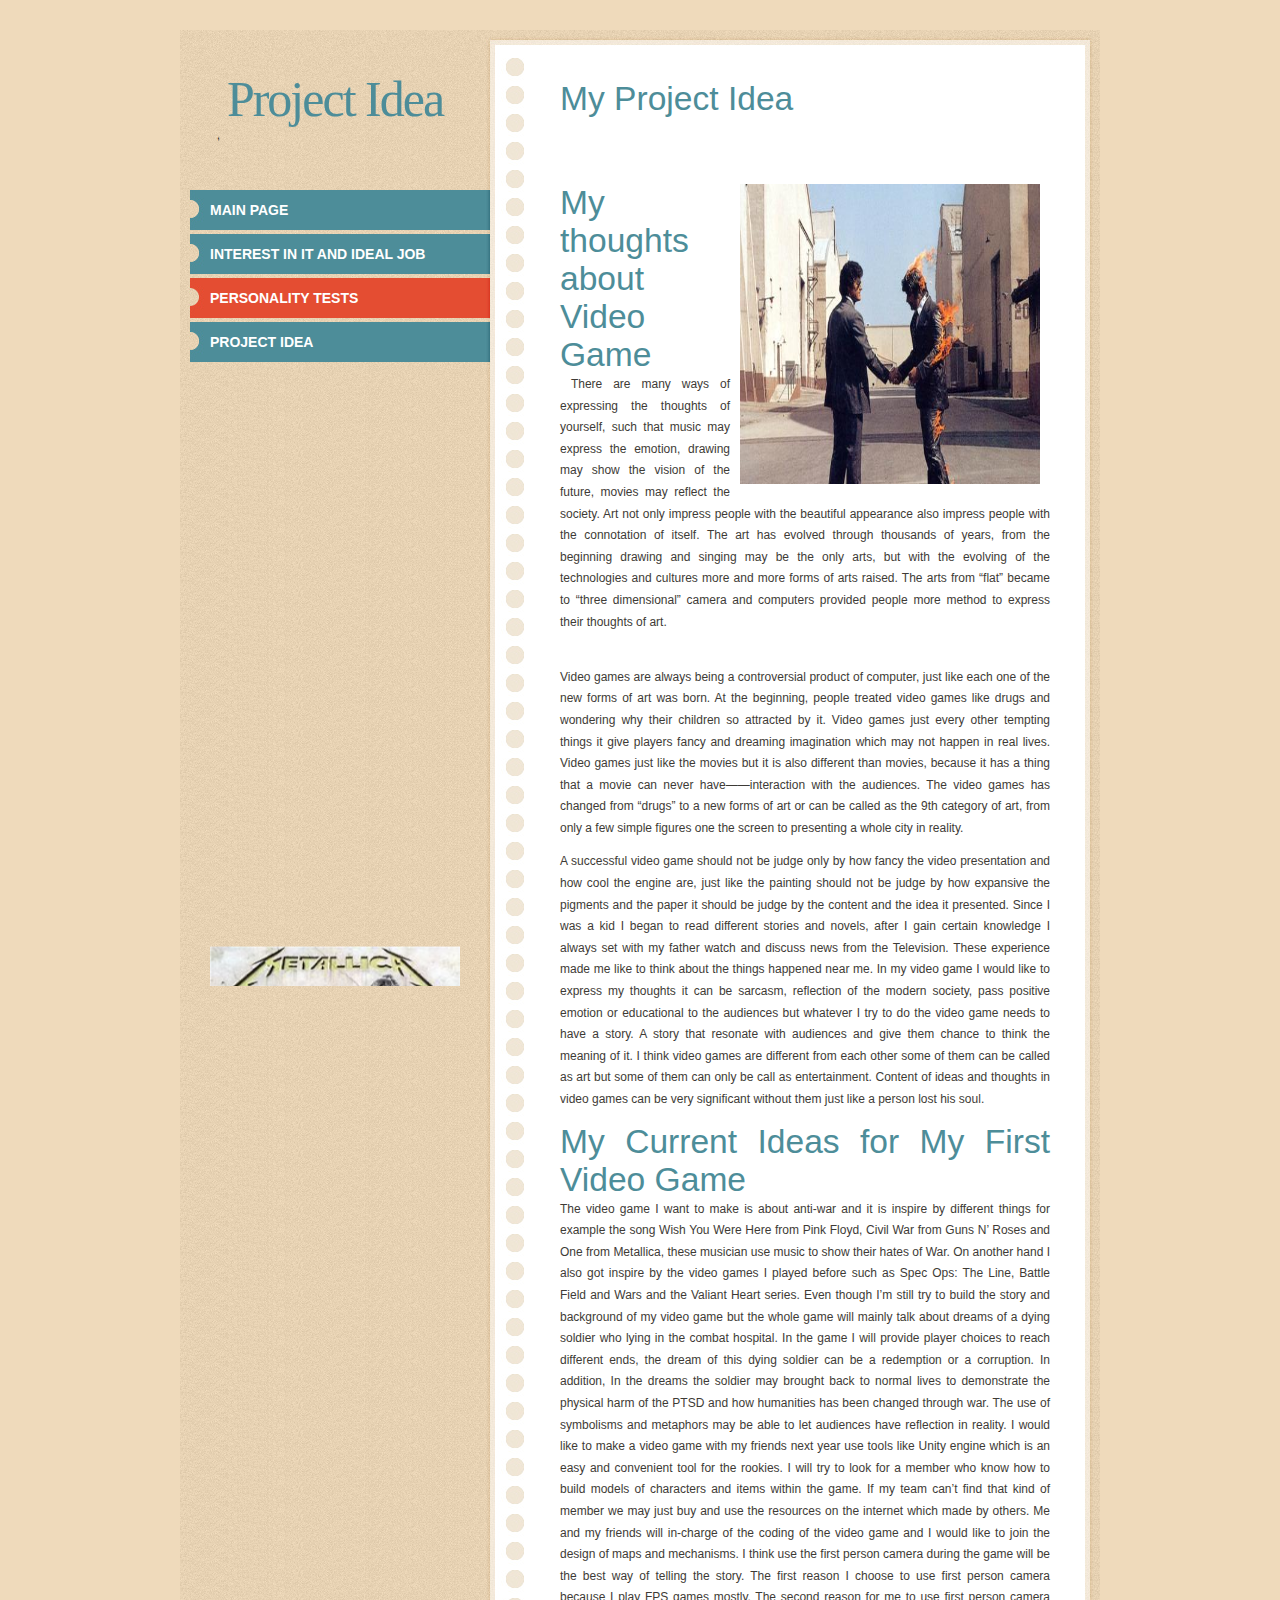
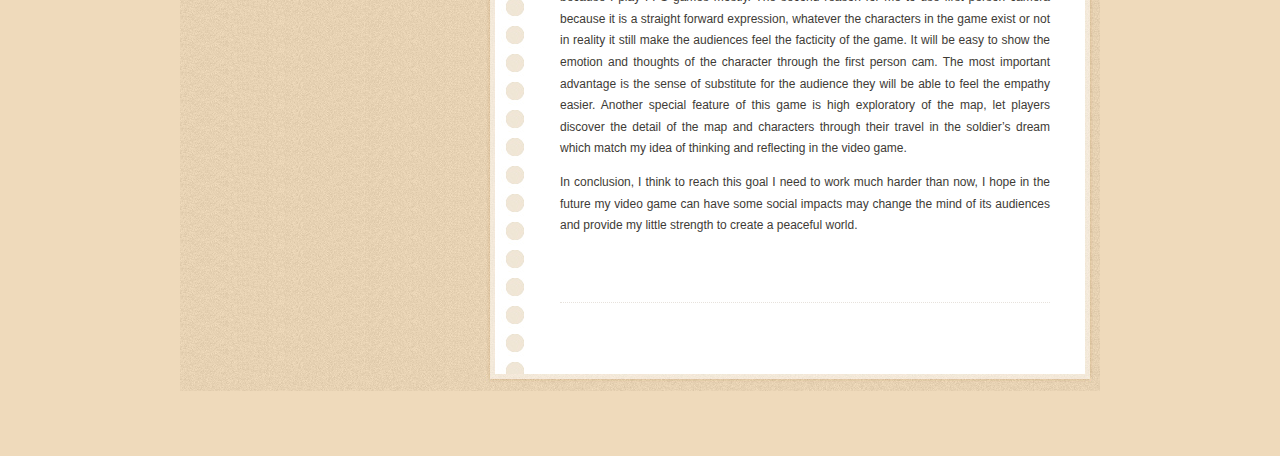
==== s3790625/project.html @ ccba35b3 "Add files via upload" ====
﻿<!DOCTYPE html PUBLIC "-//W3C//DTD XHTML 1.0 Strict//EN" "http://www.w3.org/TR/xhtml1/DTD/xhtml1-strict.dtd">

<html xmlns="http://www.w3.org/1999/xhtml">
<head>
<meta name="keywords" content="" />
<meta name="description" content="" />
<meta http-equiv="content-type" content="text/html; charset=utf-8" />
<meta name="keywords" content="tzyh" />
<title>Personal Information</title>
<link href="style.css" rel="stylesheet" type="text/css" media="screen" />
</head>

<body>
<div id="wrapper">
	<div id="page">
		<div id="page-bgtop">
			<div id="page-bgbtm">
				<div id="content">
					<div class="post">
						<h2 class="TITILE"><a href="#">My Project Idea</a></h2>
						<p class="meta"><span class="date"></span><span class="posted"></span></p>
						<div style="clear: both;">&nbsp;</div>
						<div class="entry">
						    <p><img src="images/Pink.jpg" width="300" height="300" align="right" hspace=10></p>
							<h2 class="TITILE"><a href="#">My thoughts about Video Game</a></h2>
							<p> There are many ways of expressing the thoughts of yourself, such that music may express the emotion, drawing may show the vision of the future, movies may reflect the society. Art not only impress people with the beautiful appearance also impress people with the connotation of itself. The art has evolved through thousands of years, from the beginning drawing and singing may be the only arts, but with the evolving of the technologies and cultures more and more forms of arts raised. The arts from “flat” became to “three dimensional” camera and computers provided people more method to express their thoughts of art.<BR>&nbsp;<BR clear=right></p>
							<p> Video games are always being a controversial product of computer, just like each one of the new forms of art was born. At the beginning, people treated video games like drugs and wondering why their children so attracted by it. Video games just every other tempting things it give players fancy and dreaming imagination which may not happen in real lives. Video games just like the movies but it is also different than movies, because it has a thing that a movie can never have——interaction with the audiences. The video games has changed from “drugs” to a new forms of art or can be called as the 9th category of art, from only a few simple figures one the screen to presenting a whole city in reality. </p>
							<p> A successful video game should not be judge only by how fancy the video presentation and how cool the engine are, just like the painting should not be judge by how expansive the pigments and the paper it should be judge by the content and the idea it presented. Since I was a kid I began to read different stories and novels, after I gain certain knowledge I always set with my father watch  and discuss news from the Television. These experience made me like to think about the things happened near me. In my video game I would like to express my thoughts it can be sarcasm, reflection of the modern society, pass positive emotion  or educational to the audiences but whatever I try to do the video game needs to have a story. A story that resonate with audiences and give them chance to think the meaning of it.  I think video games are different from each other some of them can be called as art but some of them can only be call as entertainment. Content of ideas and thoughts in video games can be very significant without them just like a person lost his soul.</p>
							 <h2 class="TITILE"><a href="#">My Current Ideas for My First Video Game</a></h2>
							<p>The video game I want to make is about anti-war and it is inspire by different things for example  the song Wish You Were Here from Pink Floyd, Civil War from Guns N’ Roses and One from Metallica, these musician use music to show their hates of War. On another hand I also got inspire by the video games I played before such as Spec Ops: The Line, Battle Field and Wars and the Valiant Heart series. Even though I’m still try to build the story and background of my video game  but the whole game will mainly talk about dreams of a dying soldier who lying in the combat hospital. In the game I will provide player choices to reach different ends, the dream of this dying soldier can be a redemption or a corruption. In addition, In the dreams the soldier may brought back to normal lives to demonstrate the physical harm of the PTSD and how humanities has been changed through war. The use of symbolisms and metaphors may be able to let audiences have reflection in reality.  I would like to make a video game with my friends next year use tools like Unity engine which is an easy and convenient tool for the rookies. I will try to look for a member who know how to build models of characters and items within the game. If my team can’t find that kind of member we may just buy and use the resources on the internet which made by others. Me and my friends will in-charge of the coding of the video game and I would like to join the design of maps and mechanisms. I think use the first person camera during the game will be the best way of telling the story. The first reason I choose to use first person camera because I play FPS games mostly. The second reason for me to use first person camera because it is a straight forward expression, whatever the characters in the game exist or not in reality it still make the audiences feel the facticity of the game. It will be easy to show the emotion and thoughts of the character through the first person cam. The most important advantage is the sense of substitute for the audience they will be able to feel the empathy easier.  Another special feature of this game is high exploratory of the map, let players discover the detail of the map and characters through their travel in the soldier’s dream which match my idea of thinking and reflecting in the video game.</p>
							<p>In conclusion, I think to reach this goal I need to work much harder than now, I hope in the future my video game can have some social impacts may change the mind of its audiences and provide my little strength to create a peaceful world. </p>
							<p>&nbsp;</p>
					  </div>
					</div>
					<div style="clear: both;">&nbsp;</div>
				</div>
				<!-- end #content -->
				<div id="sidebar">
					<div id="logo">
						<h1>Project Idea</h1>
						<p></p>
						&nbsp;&nbsp;&nbsp;&nbsp;&nbsp;&nbsp;&nbsp;<script language="javascript" src="Script/date.js"></script>
					</div>
					<div id="menu">
						<ul>
							<li><a href="index.html">Main Page</a></li>
							<li><a href="Interest.html">Interest in IT and Ideal Job</a></li>
							<li class="current_page_item"><a href="test.html">Personality Tests</a></li>
						
							<li><a href="project.html">Project Idea</a></li>
						</ul>
					</div>
					<marquee style="HEIGHT: 600px" scrollamount="8" direction="up" >
					<div align="left" ><br />
					</div >
					<center >
					<div align="left" ><br />
					</div >
					<center >
					<ul>
						<li>
							<ul>
								<li><img src="images/onemeta.jpg" width=250 height=200></li>
							</ul>
						</li>
						<li>
							<ul>
								<li><img src="images/war1.jpg" width=250 height=200></li>
							</ul>
						</li>
						<li>
							<ul>
								<li><img src="images/BF1.jpg" width=250 height=200></li>
							</ul>
						</li>
						<li>
							<ul>
								<li><img src="images/BF2.jpg" width=250 height=200></li>
							</ul>
						</li>
					</ul>
					<br />
					</p >
					</marquee >
				</div>
				<!-- end #sidebar -->
				<div style="clear: both;">&nbsp;</div>
			</div>
		</div>
	</div>
	<!-- end #page -->
</div>
<div id="footer">
	<p></p>
</div>
<!-- end #footer -->
</body>
</html>
---- s3790625/style.css ----
/*
Design by Free CSS Templates
http://www.freecsstemplates.org
Released for free under a Creative Commons Attribution 2.5 License
*/

body {
	margin: 30px 0px 0px 0px;
	padding: 0;
	background: #EFDABB url(images/r62.jpg) repeat left top;
	font-family: Arial, Helvetica, sans-serif;
	font-size: 12px;
	color: #3E3B36;
}

h1, h2, h3 {
	margin: 0;
	padding: 0;
	font-weight: normal;
	color: #3E3530;
}

h1 {
	font-size: 2em;
}

h2 {
	font-size: 2.8em;
}

h3 {
	font-size: 1.6em;
}

p, ul, ol {
	margin-top: 0;
	line-height: 180%;
}

ul, ol {
}

a {
	text-decoration: none;
	color: #4D8D99;
}

a:hover {
}

#wrapper {
	margin: 0 auto;
	padding: 0;
}

/* Header */

#header-wrapper {
	height: 100px;
	background: #3C3230;
	border-bottom: 10px solid #4F4440;
}

#header {
	width: 950px;
	margin: 0 auto;
	padding: 0px 0px 0px 30px;
}

/* Logo */

#logo {
	width: 310px;
	height: 140px;
	margin: 0;
	padding: 0;
	background: url(images/logo1.jpg) no-repeat left top;
	color: #34312C;
}

#logo h1, #logo p {
	margin: 0;
	padding: 0;
	letter-spacing: -2px;
	text-align: center;
	font-family: Georgia, "Times New Roman", Times, serif;
}

#logo h1 {
	margin: 0px 0px -20px 0px;
	padding: 20px 0px 0px 0px;
	font-size: 50px;
	color: #4D8D99;
}

#logo h1 a {
	color: #4D8D99;
}

#logo p {
	margin: 0px;
	padding: 0px;
	font-size: 30px;
} 

#logo a {
	border: none;
	background: none;
	text-decoration: none;
	color: #34312C;
}

/* Search */

#search {
	width: 310px;
	height: 50px;
	padding: 20px 0px 0px 0px;
	background: url(images/img08.jpg) no-repeat left 10px;
}

#search form {
	margin: 0px 0px 0px 0px;
	padding: 0px 0px 0px 20px;
}

#search fieldset {
	margin: 0;
	padding: 0;
	border: none;
}

#search-text {
	width: 190px;
	padding: 0px 5px 2px 10px;
	border: none;
	background: none;
	text-transform: lowercase;
	font: normal 11px Arial, Helvetica, sans-serif;
	color: #34312C;
}

#search-submit {
	width: 70px;
	height: 22px;
	border: none;
	border: none;
	background: none;
	text-indent: -99999px;
	color: #34312C;
}

/* Menu */

#menu {
	width: 310px;
	margin: 0 auto 20px auto;
	padding: 0;
}

#menu ul {
	margin: 0;
	padding: 50px 0px 0px 0px;
	list-style: none;
	line-height: normal;
}

#menu li {
}

#menu a {
	display: block;
	width: 310px;
	height: 32px;
	margin: 0px;
	padding: 12px 0px 0px 30px;
	background: url(images/img06.jpg) no-repeat left top;
	text-decoration: none;
	text-transform: uppercase;
	font-family: Arial, Helvetica, sans-serif;
	font-size: 14px;
	font-weight: bold;
	color: #FFF;
}

#menu a:hover, #menu .current_page_item a {
	background: url(images/img05.jpg) no-repeat left top;
	text-decoration: none;
}

#menu .current_page_item a {
	background: url(images/img05.jpg) no-repeat left top;
}

/* Page */

#page {
	width: 920px;
	margin: 0 auto;
	padding: 0px 0px 0px 0px;
	background: url(images/img04.jpg) repeat-y left top;
}

#page-bgtop {
	background: url(images/img02.jpg) no-repeat left top;
}

#page-bgbtm {
	padding: 20px 0px;
	background: url(images/img03.jpg) no-repeat left bottom;
}
/* Content */

#content {
	float: right;
	width: 490px;
	padding: 30px 50px 0px 60px;
}

.post {
	margin-bottom: 40px;
}

.post .title {
	padding: 0px 0px 0px 0px;
	text-transform: lowercase;
	font-family: Georgia, "Times New Roman", Times, serif;
	letter-spacing: -.5px;
}

.post .title a {
	color: #E44D32;
	border: none;
}

.post .meta {
	margin-bottom: 30px;
	padding: 10px 0px 0px 0px;
	text-align: left;
	font-family: Arial, Helvetica, sans-serif;
	font-size: 13px;
	font-weight: bold;
}

.post .meta .date {
	float: left;
}

.post .meta .posted {
	float: right;
}

.post .meta a {
}

.post .entry {
	padding: 0px 0px 20px 0px;
	border-bottom: 1px dotted #E7E2DC;
	text-align: justify;
}

.links {
	padding-top: 20px;
	font-size: 12px;
	font-weight: bold;
}

/* Sidebar */

#sidebar {
	float: left;
	width: 310px;
	margin: 0px;
	padding: 0px 0px 0px 0px;
	color: #787878;
}

#sidebar ul {
	margin: 0;
	padding: 0;
	list-style: none;
}

#sidebar li {
	margin: 0;
	padding: 0;
}

#sidebar li ul {
	margin: 0px 0px;
	padding-bottom: 30px;
}

#sidebar li li {
	line-height: 35px;
	border-bottom: 1px dashed #C8B69B;
	margin: 0px 30px;
	border-left: none;
}

#sidebar li li span {
	display: block;
	margin-top: -20px;
	padding: 0;
	font-size: 11px;
	font-style: italic;
}

#sidebar li li a {
	color: #787878;
}

#sidebar li li a:hover {
	color: #34312C;
}

#sidebar h2 {
	height: 38px;
	padding-left: 30px;
	letter-spacing: -.5px;
	font-size: 1.8em;
}

#sidebar p {
	margin: 0 0px;
	padding: 0px 30px 20px 30px;
}

#sidebar a {
	border: none;
}

#sidebar a:hover {
}

/* Calendar */

#calendar {
}

#calendar_wrap {
	padding: 20px;
}

#calendar table {
	width: 100%;
}

#calendar tbody td {
	text-align: center;
}

#calendar #next {
	text-align: right;
}

/* Footer */

#footer {
	width: 920px;
	height: 50px;
	margin: 0 auto;
	padding: 0px 0 15px 310px;
	font-family: Arial, Helvetica, sans-serif;
}

#footer p {
	margin: 0;
	padding-top: 20px;
	line-height: normal;
	font-size: 9px;
	text-transform: uppercase;
	text-align: center;
	color: #A0A0A0;
}

#footer a {
	color: #8A8A8A;
}
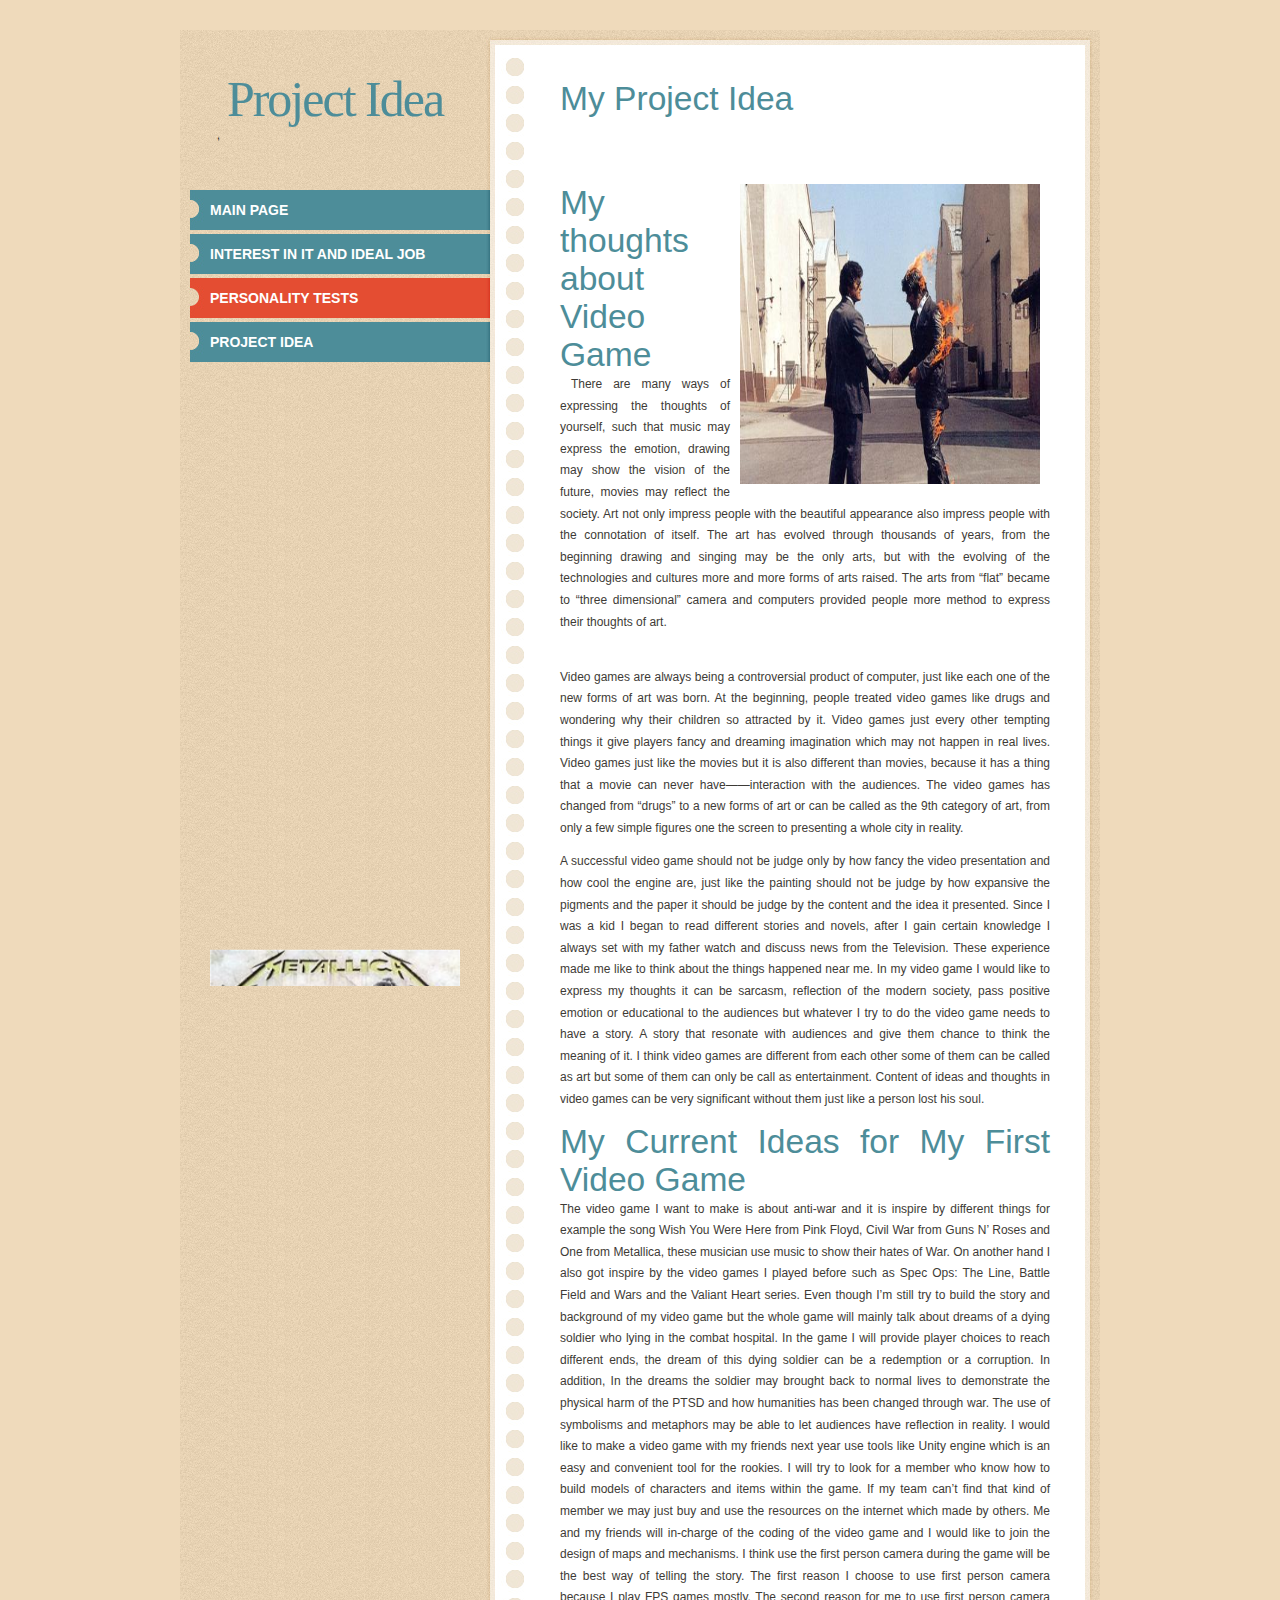
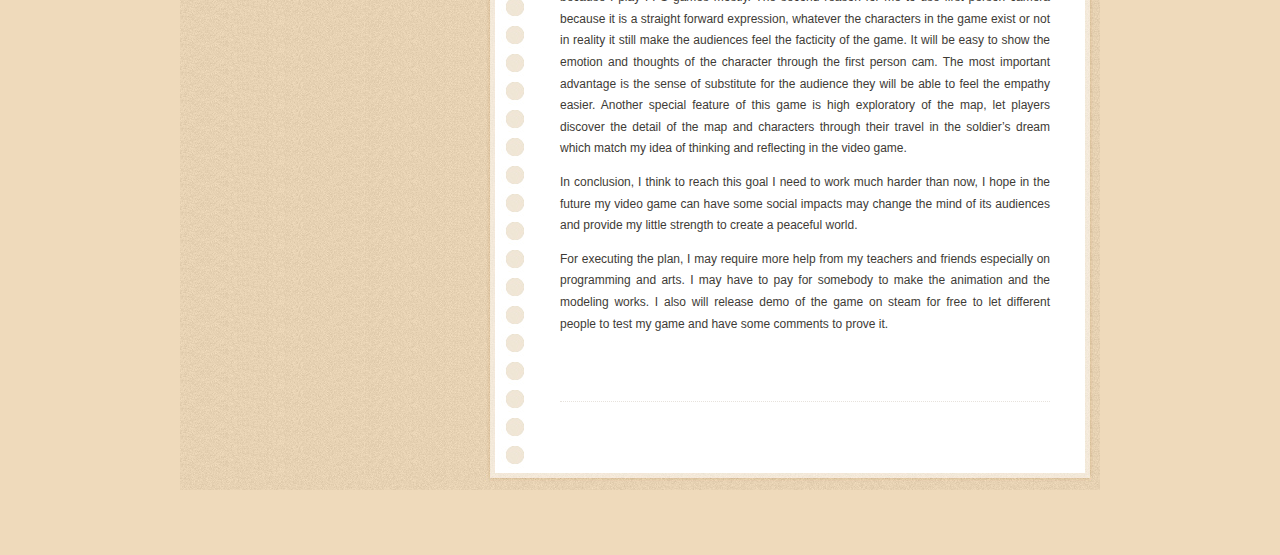
==== commit 580ab818: "Add files via upload" ====
--- a/s3790625/project.html
+++ b/s3790625/project.html
@@ -29,6 +29,7 @@
 							 <h2 class="TITILE"><a href="#">My Current Ideas for My First Video Game</a></h2>
 							<p>The video game I want to make is about anti-war and it is inspire by different things for example  the song Wish You Were Here from Pink Floyd, Civil War from Guns N’ Roses and One from Metallica, these musician use music to show their hates of War. On another hand I also got inspire by the video games I played before such as Spec Ops: The Line, Battle Field and Wars and the Valiant Heart series. Even though I’m still try to build the story and background of my video game  but the whole game will mainly talk about dreams of a dying soldier who lying in the combat hospital. In the game I will provide player choices to reach different ends, the dream of this dying soldier can be a redemption or a corruption. In addition, In the dreams the soldier may brought back to normal lives to demonstrate the physical harm of the PTSD and how humanities has been changed through war. The use of symbolisms and metaphors may be able to let audiences have reflection in reality.  I would like to make a video game with my friends next year use tools like Unity engine which is an easy and convenient tool for the rookies. I will try to look for a member who know how to build models of characters and items within the game. If my team can’t find that kind of member we may just buy and use the resources on the internet which made by others. Me and my friends will in-charge of the coding of the video game and I would like to join the design of maps and mechanisms. I think use the first person camera during the game will be the best way of telling the story. The first reason I choose to use first person camera because I play FPS games mostly. The second reason for me to use first person camera because it is a straight forward expression, whatever the characters in the game exist or not in reality it still make the audiences feel the facticity of the game. It will be easy to show the emotion and thoughts of the character through the first person cam. The most important advantage is the sense of substitute for the audience they will be able to feel the empathy easier.  Another special feature of this game is high exploratory of the map, let players discover the detail of the map and characters through their travel in the soldier’s dream which match my idea of thinking and reflecting in the video game.</p>
 							<p>In conclusion, I think to reach this goal I need to work much harder than now, I hope in the future my video game can have some social impacts may change the mind of its audiences and provide my little strength to create a peaceful world. </p>
+							<p>For executing the plan, I may require more help from my teachers and friends especially on programming and arts. I may have to pay for somebody to make the animation and the modeling works. I also will release demo of the game on steam for free to let different people to test my game and have some comments to prove it. </p>
 							<p>&nbsp;</p>
 					  </div>
 					</div>
